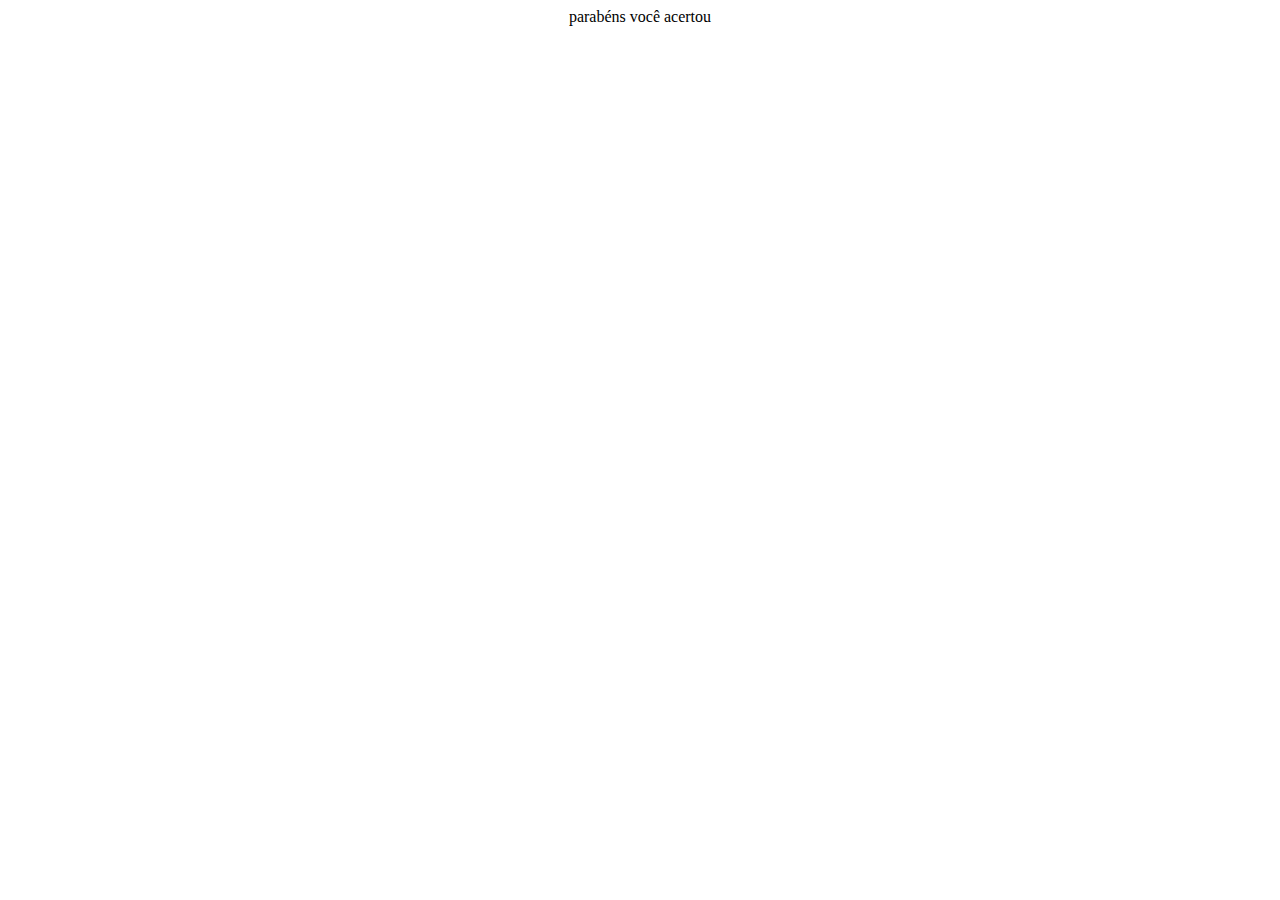
==== teste.html @ 06dcb7ba "atualizando o teste" ====
<!DOCTYPE html>
<!--[if lt IE 7]>      <html class="no-js lt-ie9 lt-ie8 lt-ie7"> <![endif]-->
<!--[if IE 7]>         <html class="no-js lt-ie9 lt-ie8"> <![endif]-->
<!--[if IE 8]>         <html class="no-js lt-ie9"> <![endif]-->
<!--[if gt IE 8]>      <html class="no-js"> <!--<![endif]-->
<html>
    <head>
        <meta charset="utf-8">
        <meta http-equiv="X-UA-Compatible" content="IE=edge">
        <title> teste </title>
        <meta name="description" content="">
        <meta name="viewport" content="width=device-width, initial-scale=1">
        <link rel="stylesheet" href="">
    </head>
    <body>
     
        <div align="center"> 

            parabéns você acertou 

        </div>
        
    </body>
</html>
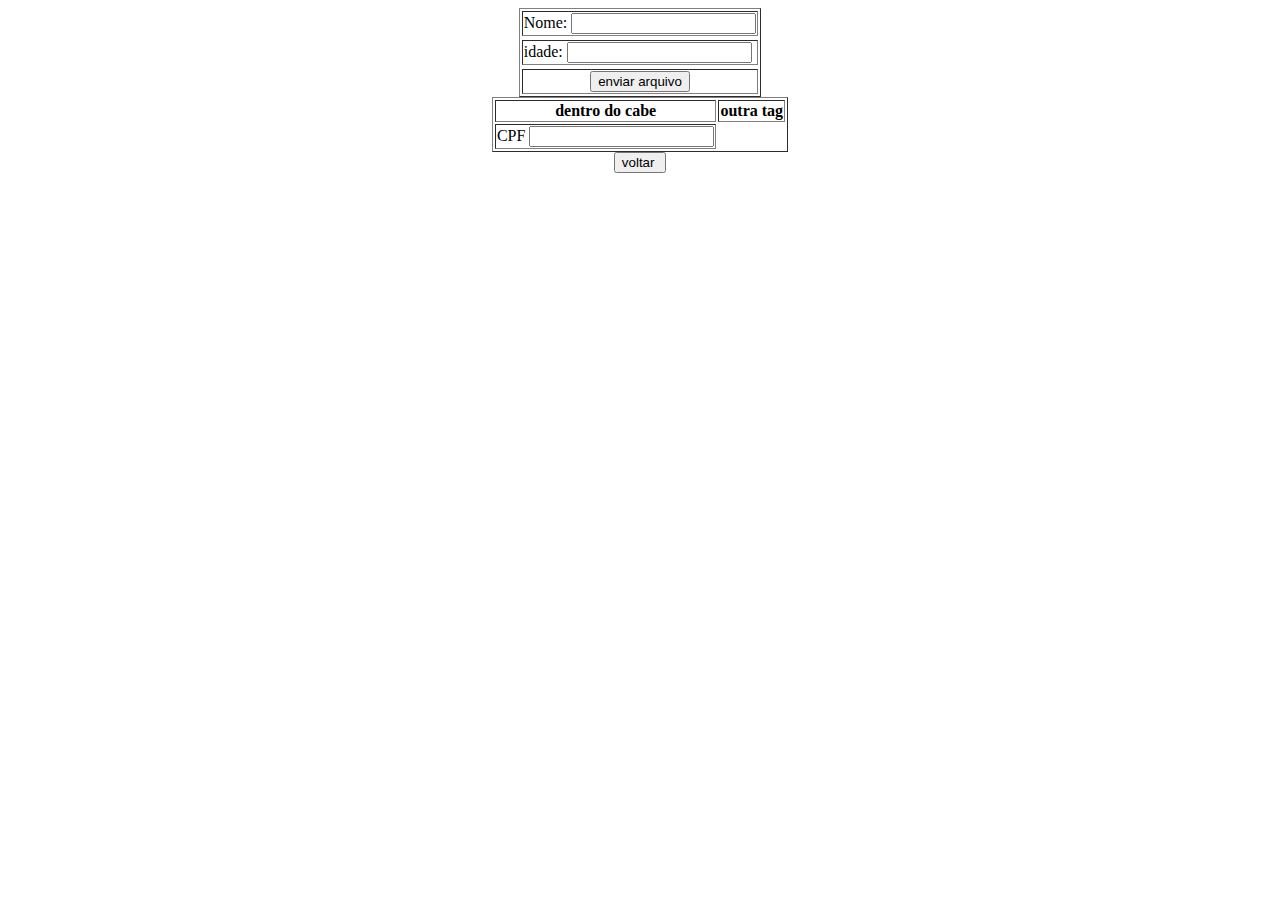
==== commit 087d1606: "1" ====
--- a/teste.html
+++ b/teste.html
@@ -6,19 +6,54 @@
 <html>
     <head>
         <meta charset="utf-8">
-        <meta http-equiv="X-UA-Compatible" content="IE=edge">
-        <title> teste </title>
+        <link rel="icon" href="src/img/centro.png" type="imagem/gif">
+        <meta http-equiv="X-UA-Compatible" content="Chrome">
+        <title>Code Programado</title>
         <meta name="description" content="">
         <meta name="viewport" content="width=device-width, initial-scale=1">
         <link rel="stylesheet" href="">
+        <script data-ad-client="ca-pub-7353624638682553" async src="https://pagead2.googlesyndication.com/pagead/js/adsbygoogle.js"></script>
+
     </head>
     <body>
-     
-        <div align="center"> 
+    <div align="center">
+        <!-- formulario no centro de cadastro  -->
+           <table align="center" border="1" >
+            <td align="left">Nome:   
+            <input type="text">
+            </td>
+            <tr></tr>
+            <td align="left">idade:
+                <input type="text" size="20px">
+            </td>
+            <tr></tr>
+            <td align="center" ><input type="submit" value="enviar arquivo"></td>
+           </table>
 
-            parabéns você acertou 
+           <table border="1">
+               <tr>
+                   <th>dentro do cabe</th>
+                    <th>outra tag</th>
+                </tr>
+                <tr>
+                    <td>
+                        CPF <input type="text">
+                    </td>
+                </tr>
 
-        </div>
+           </table>
+
+           <div align="center">
+            <form action="index.html">
+               <input type="submit" value="voltar ">
+</form>
+           </div>
+
+    </div>   
+
+
+
         
+
     </body>
 </html>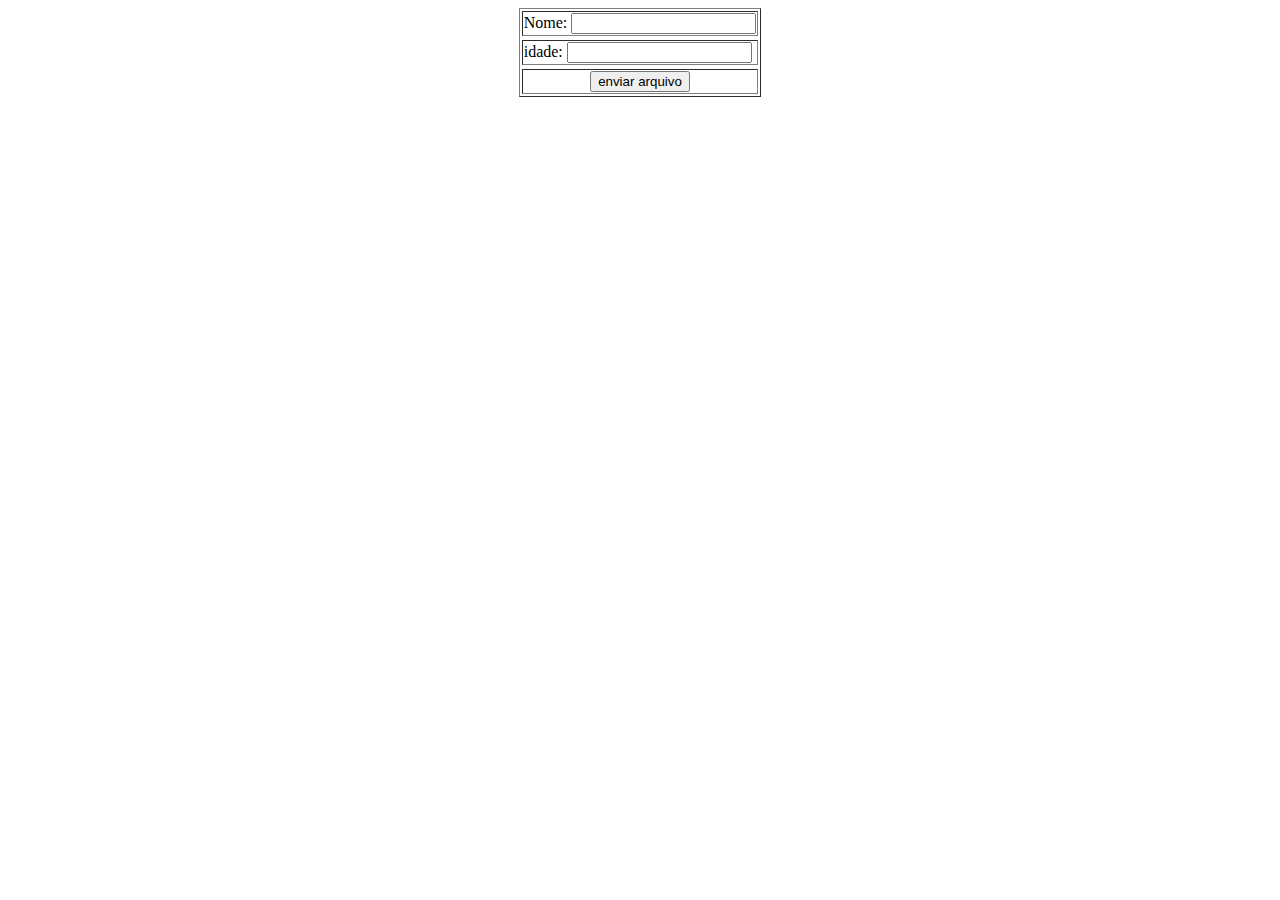
==== commit eb619464: "testando" ====
--- a/teste.html
+++ b/teste.html
@@ -30,24 +30,10 @@
             <td align="center" ><input type="submit" value="enviar arquivo"></td>
            </table>
 
-           <table border="1">
-               <tr>
-                   <th>dentro do cabe</th>
-                    <th>outra tag</th>
-                </tr>
-                <tr>
-                    <td>
-                        CPF <input type="text">
-                    </td>
-                </tr>
+        
 
-           </table>
-
-           <div align="center">
-            <form action="index.html">
-               <input type="submit" value="voltar ">
-</form>
-           </div>
+          
+            
 
     </div>   
 
